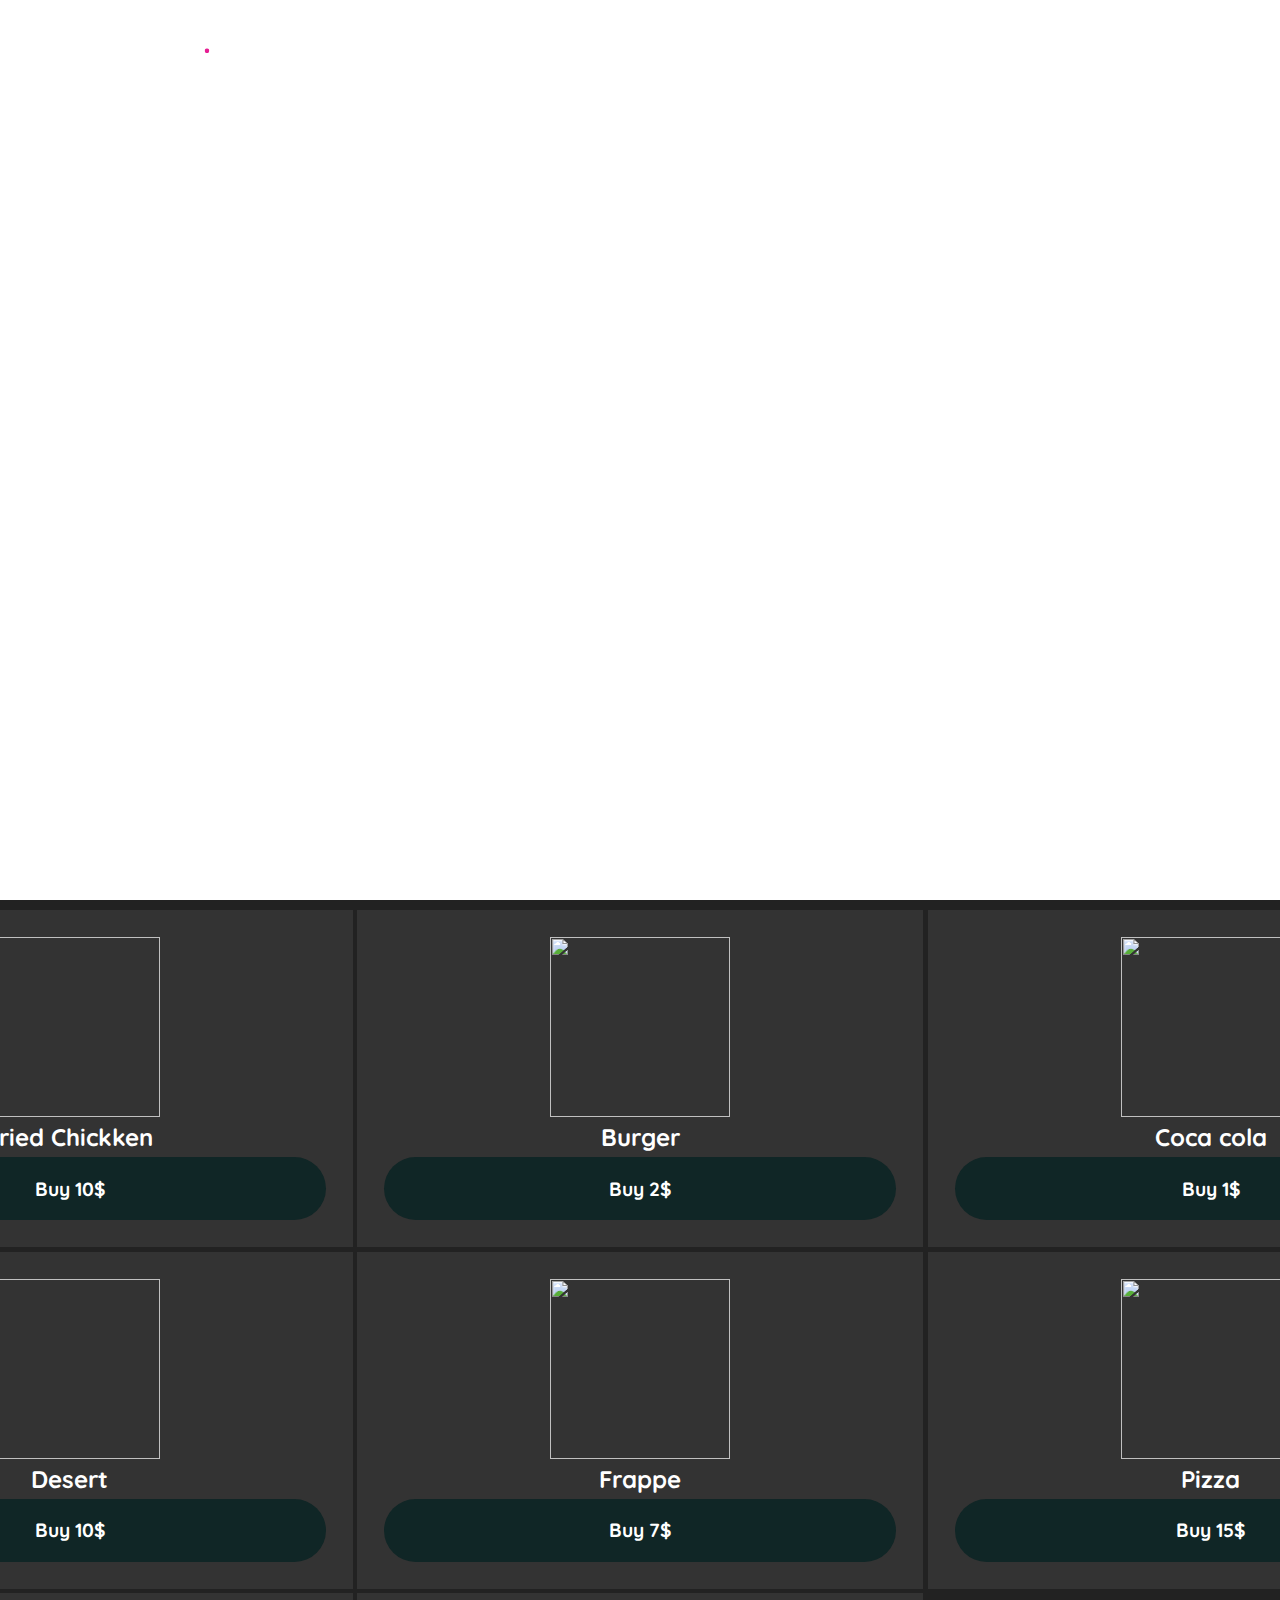
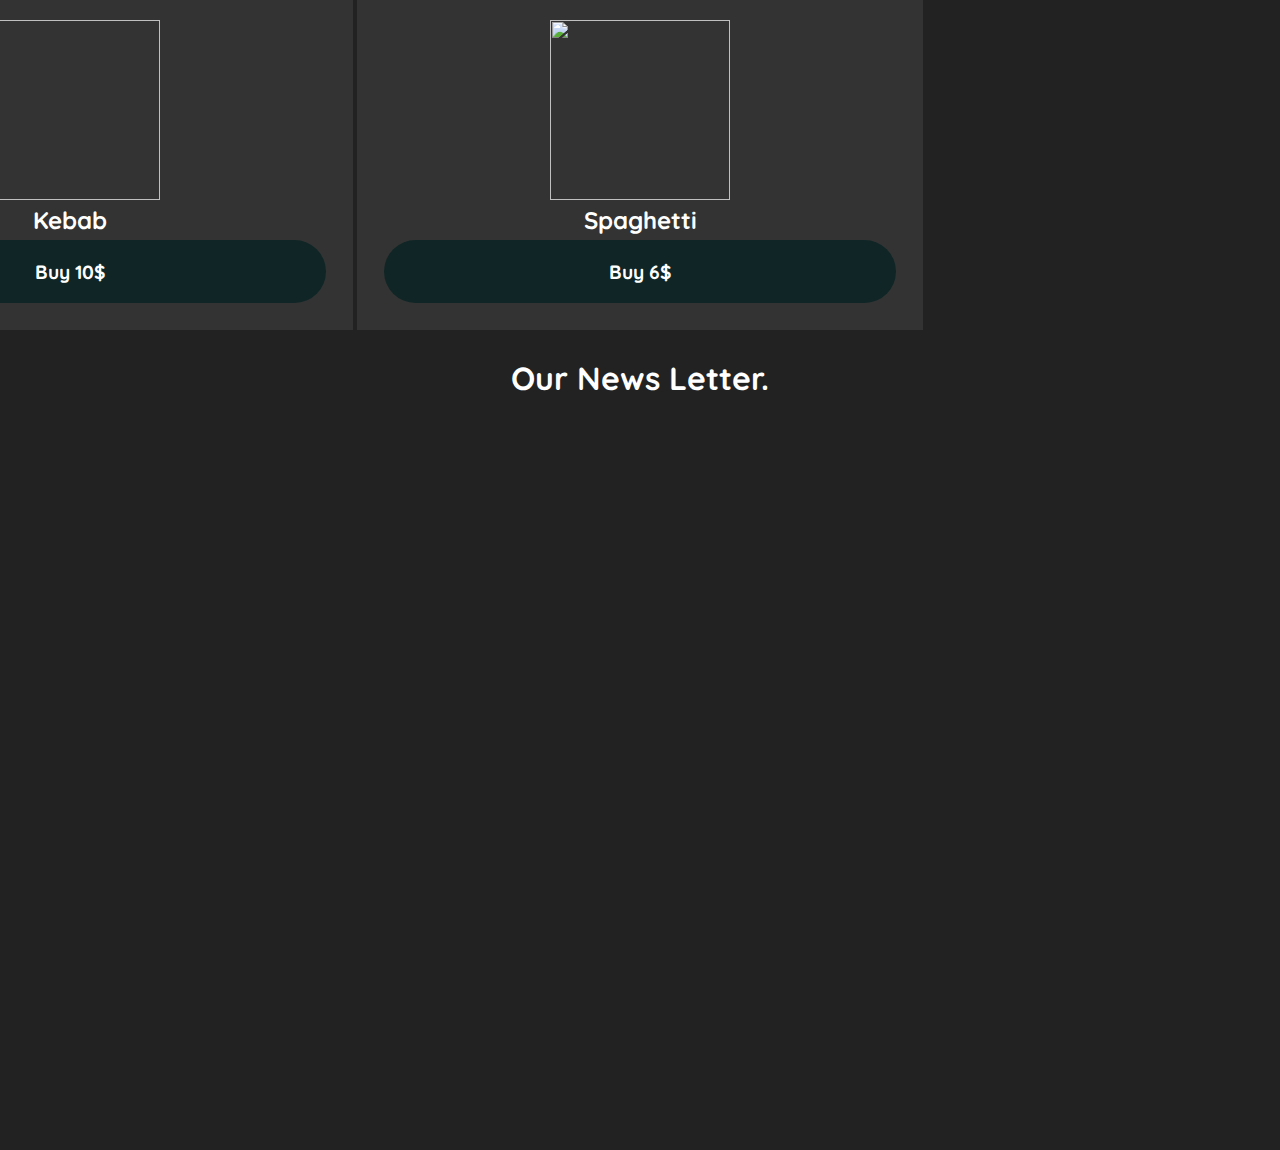
==== Index.html @ 9307f5e5 "Create Index.html" ====
<!DOCTYPE html>
<html>
    <head>
    <meta name="viewport" content="width=device-width, initial-scale=1" /><link href="https://fonts.googleapis.com/css?family=Quicksand" rel="stylesheet">
<script crossorigin="anonymous" src="https://kit.fontawesome.com/3c5be74ba6.js"></script> 
        <title>Online Shop</title>
    </head>
    <body>
<!--Bar-->
<div id="header-bar">
<h1>Online Shop<span style="color:#e61e93;">.</span></h1>    
<h1 onclick="on()" class="fa fa-bars"></h1></div>
<h1 onclick="on()" class="fa fa-bars"></h1></div>
<div id="slider">
<div id="close" onclick="off()"></div>
<div id="nav-bar"><ul>
<li><h3>Online Shop<span style="color:#e61e93;">.</span>
</h3></li>
<li><a href="#logo" onclick="off()">Home</a></li>
<li><a href="#product" onclick="off()">Featured</a></li>
<li><a href="#new" onclick="off()">New</a></li>
<li><a href="#about" onclick="off()">Subscribed</a></li>
<!--Switch--><li style="display:flex;align-items:center;justify-content:space-between;">
<h5>Night</h5>  
<div id="switch" onclick="swch()">
 <div id="swch" onclick="off()"></div></div>
<h5>Light</h5></li>
</ul></div></div>
<!--Products--> 
<div id="logo"></div>
<div id="product"></div>    
<!--About-->
<div id="about"><ul id="aboutt">
<li><h1>Our News Letter<span>.</span></h1></li>    
</ul></div>
 <script>
var products = [
{
    name: "Fried Chickken",
    price: "10$",
    about:"write write write write write write write write write write write write write write write write",
    src: "KrYyyW6/022-fried-chicken"
},{
    name: "Burger",
    price: "2$",
    about:"write write write write write write write write write write write write write write write write",
    src: "0hnpdZ6/003-burger"
},{
    name: "Coca cola",
    price: "1$",
    about:"write write write write write write write write write write write write write write write write",
    src: "8rhYXZ9/011-coke" 
     
},{
    name: "Desert",
    price: "10$",
    about:"write write write write write write write write write write write write write write write write",
    src: "QjGLX8L/037-dessert" 
},{
    name: "Frappe",
    price: "7$",
    about:"write write write write write write write write write write write write write write write write",
    src: "j8NZmJ5/020-frappe" 
},{
    name: "Pizza",
    price: "15$",
    about:"write write write write write write write write write write write write write write write write",
    src: "DCjFq9j/039-pizza"  
},{
    name: "Kebab",
    price: "10$",
    about:"write write write write write write write write write write write write write write write write",
    src: "KjH3hpB/027-kebab"
},{
    name: "Spaghetti",
    price: "6$",
    about:"write write write write write write write write write write write write write write write write",
    src: "1q4RCMW/045-spaghetti" 
}
]  
for(var p=0;p<products.length;p++){
var product =
document.getElementById("product");
product.innerHTML+=`<div class="product">
<img src="https://i.ibb.co/${products[p].src}.png">
<h2>${products[p].name}</h2>
<button id="buy">Buy ${products[p].price}</button>
</div>`  
}      
 </script> 
 <style type="text/css" media="all">
   *{
    margin:0;
    padding:0;
    box-sizing:border-box ;
    font-family:"Quicksand";
}
#header-bar.active{
    background:rgba(255,255,255,.9);
    color:#000;
}
#header-bar{
    position:fixed;top:0;
    padding:2vh;
    height:9vh;
    width:100vw;
    display:flex;
    align-items:center ;
    justify-content:space-between;
    background:transparent ;
    color:#fff;
    z-index:3;
    transition-duration:1s;
}
a{text-decoration:none;color:#fff;}
ul li{
    padding:2vh;
    text-align:center ;
    list-style:none;
    font-weight:700;
}
#slider{
    position:fixed ;
    top:0;left:0;
    height:100vh;
    display:none;
    align-items:center ;
    justify-content:center ;
    z-index:4;color:#fff;
}
body.swch #slider{filter:invert(1);}
#nav-bar{padding:2vh;font-size:1.5em;
height:100vh;width:70vw;
background:rgba(0,0,0,.9);}
#close{height:100vh;width:30vw;}
#logo{
    position:relative ;
    top:0;left:0;
    height:100vh;
    width:100vw;
    display:flex;
    align-items:center ;
    justify-content:center ; background:url("https://www.dropbox.com/s/4hjg06l1x48wtgg/arrangement-black-friday-clock-with-copy-space.jpg?dl=1");
    background-size:cover;
}
#product{
    width:100vw;
    padding:10px;
    display:grid;      grid-template-columns:repeat(3,1fr);  
    grid-gap:0.5vh;
    align-self:center;
    justify-content:center;
    background:#222;
    overflow:hidden ;
    text-align:center ;
    color:#fff;
}
body.swch #product{
background:#888;color:#000;}
body.swch #product .product{
background:#fff;color:#000;}
#product .product{
    padding:3vh;
    display:grid;
    color:#fff;
    background:#333;
    place-items:center ;
    text-align:center ;
    transition:0.5s;
}
#product .product img{
    height:20vh;
    width:20vh;
    background-size:cover;
}
#product h2{padding:5px;}
#product .product:hover{
background:#e91e63;}
#buy{
    height:7vh;
    width:40vw;
    color:#fff;
    font-weight:700;
    font-size:1.2em;
    background:#102626;
    border:none;outline:none;
    border-radius:100px;
}
#switch{
    height:5vh;width:15vw;
    display:flex;padding:1vh;
    align-items:center ;
    justify-content:flex-start;
    border-radius:50px;
    border:3px solid #fff;
}
body.swch #switch{justify-content:flex-end;}
#swch{
    height:2vh;width:2vh;
    border-radius:50%;
    box-shadow:0 0 0 3px #fff;
}
@media(max-width:400px){
#product{grid-template-columns:repeat(2,1fr);}
}
#about{
    height:90vh;
    width:100vw;
    color:#fff;
    background:#222;
}
 </style>
 <script type="text/javascript" charset="utf-8">
   window.addEventListener("scroll",function(){var nav = 
document.getElementById("header-bar");
nav.classList.toggle("active",window.scrollY > 0);
})

function on(){
document.getElementById("slider").style.display="flex";}
function off(){
document.getElementById("slider").style.display="none";}

function swch(){var swch= document.querySelector("body");
swch.classList.toggle("swch");}
 </script>
    </body>
</html>
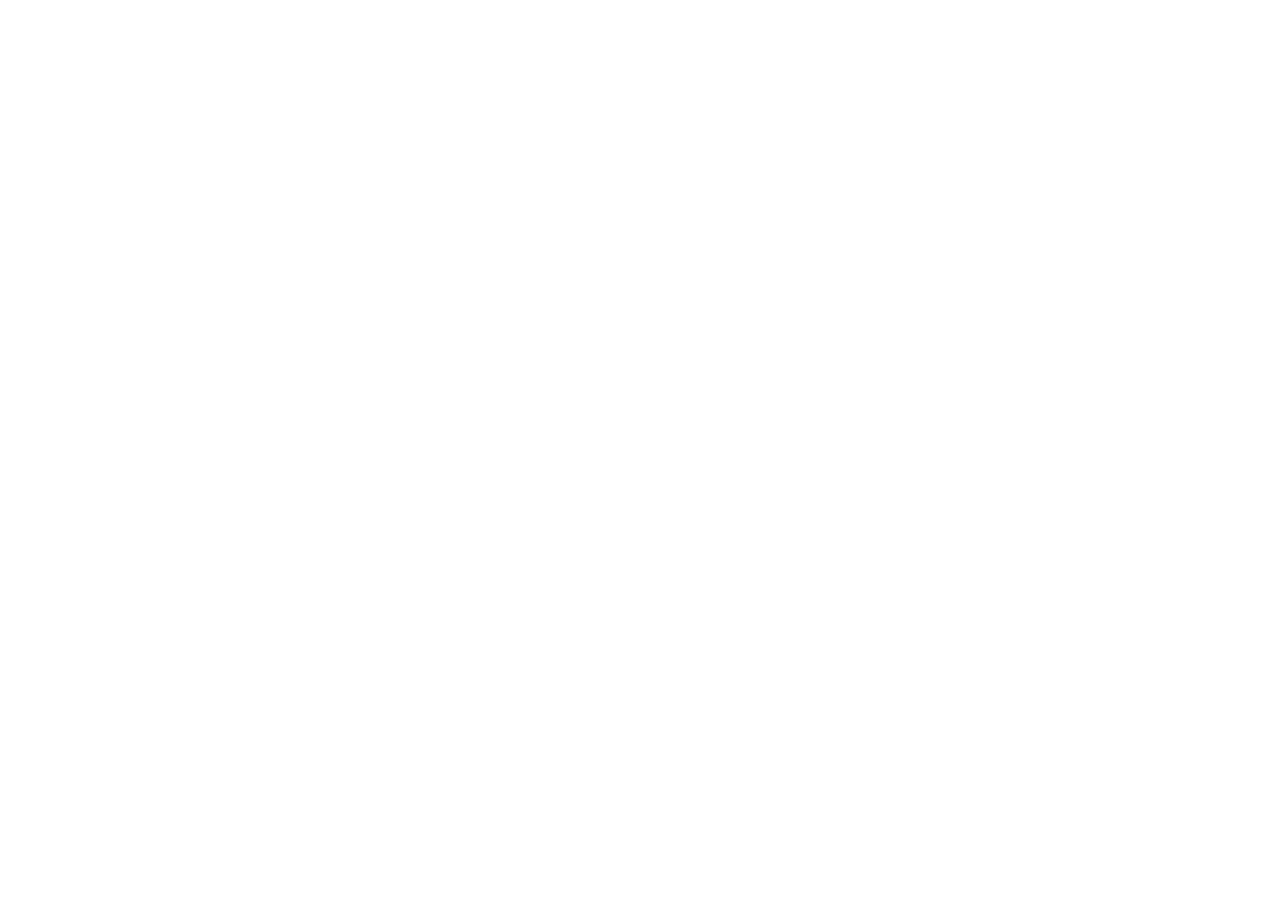
==== commit ebb379d1: "Update Index.html" ====
--- a/Index.html
+++ b/Index.html
@@ -1,228 +1,72 @@
 <!DOCTYPE html>
 <html>
-    <head>
-    <meta name="viewport" content="width=device-width, initial-scale=1" /><link href="https://fonts.googleapis.com/css?family=Quicksand" rel="stylesheet">
-<script crossorigin="anonymous" src="https://kit.fontawesome.com/3c5be74ba6.js"></script> 
-        <title>Online Shop</title>
-    </head>
-    <body>
-<!--Bar-->
-<div id="header-bar">
-<h1>Online Shop<span style="color:#e61e93;">.</span></h1>    
-<h1 onclick="on()" class="fa fa-bars"></h1></div>
-<h1 onclick="on()" class="fa fa-bars"></h1></div>
-<div id="slider">
-<div id="close" onclick="off()"></div>
-<div id="nav-bar"><ul>
-<li><h3>Online Shop<span style="color:#e61e93;">.</span>
-</h3></li>
-<li><a href="#logo" onclick="off()">Home</a></li>
-<li><a href="#product" onclick="off()">Featured</a></li>
-<li><a href="#new" onclick="off()">New</a></li>
-<li><a href="#about" onclick="off()">Subscribed</a></li>
-<!--Switch--><li style="display:flex;align-items:center;justify-content:space-between;">
-<h5>Night</h5>  
-<div id="switch" onclick="swch()">
- <div id="swch" onclick="off()"></div></div>
-<h5>Light</h5></li>
-</ul></div></div>
-<!--Products--> 
-<div id="logo"></div>
-<div id="product"></div>    
-<!--About-->
-<div id="about"><ul id="aboutt">
-<li><h1>Our News Letter<span>.</span></h1></li>    
-</ul></div>
- <script>
-var products = [
-{
-    name: "Fried Chickken",
-    price: "10$",
-    about:"write write write write write write write write write write write write write write write write",
-    src: "KrYyyW6/022-fried-chicken"
-},{
-    name: "Burger",
-    price: "2$",
-    about:"write write write write write write write write write write write write write write write write",
-    src: "0hnpdZ6/003-burger"
-},{
-    name: "Coca cola",
-    price: "1$",
-    about:"write write write write write write write write write write write write write write write write",
-    src: "8rhYXZ9/011-coke" 
-     
-},{
-    name: "Desert",
-    price: "10$",
-    about:"write write write write write write write write write write write write write write write write",
-    src: "QjGLX8L/037-dessert" 
-},{
-    name: "Frappe",
-    price: "7$",
-    about:"write write write write write write write write write write write write write write write write",
-    src: "j8NZmJ5/020-frappe" 
-},{
-    name: "Pizza",
-    price: "15$",
-    about:"write write write write write write write write write write write write write write write write",
-    src: "DCjFq9j/039-pizza"  
-},{
-    name: "Kebab",
-    price: "10$",
-    about:"write write write write write write write write write write write write write write write write",
-    src: "KjH3hpB/027-kebab"
-},{
-    name: "Spaghetti",
-    price: "6$",
-    about:"write write write write write write write write write write write write write write write write",
-    src: "1q4RCMW/045-spaghetti" 
+  <head>
+<meta name="viewport" content="width=device-width, initial-scale=1" /><link href="https://fonts.googleapis.com/css?family=Quicksand|Handlee|Itim" rel="stylesheet">
+<meta name="theme-color" content="#A3370B">
+<link rel="stylesheet" href="style.css" type="text/css" media="all" />
+    <title>Weather Forcast.</title>
+  </head>
+  <body>
+<div id="main"></div>   
+  
+  <script type="text/javascript" charset="utf-8">
+var main = document.getElementById("main")
+var URL = "https://api.weatherapi.com/v1/forecast.json"    
+var API = "8a1362221e524488b3e112953200305"
+
+//Fetch Icon 
+fetch("https://api.openweathermap.org/data/2.5/weather?q=Uzbekistan&appid=8d24787fa0102884fed55aae44f24567")
+.then(res => res.json())
+.then(data => { console.log(data)
+var icon_url = `https://openweathermap.org/img/wn/${data.weather[0].icon}@2x.png`
+document.getElementById("icon").innerHTML=`<img src="${icon_url}">`
+document.getElementById("desc").innerHTML= data.weather[0]. description
+})
+//Fetch API
+fetch(`${URL}?key=${API}&q=Hazorasp&days=3`)
+.then(response => response.json())
+.then(data =>  {console.log(data)
+//Location
+   var name = data.location.name
+   var region = data.location.region
+   var time = data.location.localtime
+
+//Current  
+   var update_time = data.current.last_updated
+   var tempC = data.current.temp_c
+   var tempF = data.current.temp_f
+   var cloud = data.current.cloud
+   var humidity = data.current.humidity
+   
+main.innerHTML=`<ul id="current">
+  <li><h3>${name},${region}</h3>
+  <h3 style="padding:5px;">
+  ${time}</h3></li>
+  <li><h1>${tempC}&degC</h1></li>
+  <li><div id="icon"></div></li>
+  <li><h2 id="desc"></h2></li>
+  <li id="bar"><div id="forecast"><div id="line"></div></div></li>
+</ul>`
+
+
+var day = new Date()
+var days = ["Monday","Tuesday","Wednesday","Thursday","Friday","Saturday","Sunday"]
+var day_s = [
+  `${days[day.getDay() - 1]}`,
+  `${days[day.getDay()]}`,
+  `${days[day.getDay() + 1]}`
+  ]
+for(var f=0;f<day_s.length;f++){
+  document.getElementById("forecast").innerHTML+=`<div id="days" onclick="move(${f})"><h4>${day_s[f]}</h4>
+  </div>`
 }
-]  
-for(var p=0;p<products.length;p++){
-var product =
-document.getElementById("product");
-product.innerHTML+=`<div class="product">
-<img src="https://i.ibb.co/${products[p].src}.png">
-<h2>${products[p].name}</h2>
-<button id="buy">Buy ${products[p].price}</button>
-</div>`  
-}      
- </script> 
- <style type="text/css" media="all">
-   *{
-    margin:0;
-    padding:0;
-    box-sizing:border-box ;
-    font-family:"Quicksand";
-}
-#header-bar.active{
-    background:rgba(255,255,255,.9);
-    color:#000;
-}
-#header-bar{
-    position:fixed;top:0;
-    padding:2vh;
-    height:9vh;
-    width:100vw;
-    display:flex;
-    align-items:center ;
-    justify-content:space-between;
-    background:transparent ;
-    color:#fff;
-    z-index:3;
-    transition-duration:1s;
-}
-a{text-decoration:none;color:#fff;}
-ul li{
-    padding:2vh;
-    text-align:center ;
-    list-style:none;
-    font-weight:700;
-}
-#slider{
-    position:fixed ;
-    top:0;left:0;
-    height:100vh;
-    display:none;
-    align-items:center ;
-    justify-content:center ;
-    z-index:4;color:#fff;
-}
-body.swch #slider{filter:invert(1);}
-#nav-bar{padding:2vh;font-size:1.5em;
-height:100vh;width:70vw;
-background:rgba(0,0,0,.9);}
-#close{height:100vh;width:30vw;}
-#logo{
-    position:relative ;
-    top:0;left:0;
-    height:100vh;
-    width:100vw;
-    display:flex;
-    align-items:center ;
-    justify-content:center ; background:url("https://www.dropbox.com/s/4hjg06l1x48wtgg/arrangement-black-friday-clock-with-copy-space.jpg?dl=1");
-    background-size:cover;
-}
-#product{
-    width:100vw;
-    padding:10px;
-    display:grid;      grid-template-columns:repeat(3,1fr);  
-    grid-gap:0.5vh;
-    align-self:center;
-    justify-content:center;
-    background:#222;
-    overflow:hidden ;
-    text-align:center ;
-    color:#fff;
-}
-body.swch #product{
-background:#888;color:#000;}
-body.swch #product .product{
-background:#fff;color:#000;}
-#product .product{
-    padding:3vh;
-    display:grid;
-    color:#fff;
-    background:#333;
-    place-items:center ;
-    text-align:center ;
-    transition:0.5s;
-}
-#product .product img{
-    height:20vh;
-    width:20vh;
-    background-size:cover;
-}
-#product h2{padding:5px;}
-#product .product:hover{
-background:#e91e63;}
-#buy{
-    height:7vh;
-    width:40vw;
-    color:#fff;
-    font-weight:700;
-    font-size:1.2em;
-    background:#102626;
-    border:none;outline:none;
-    border-radius:100px;
-}
-#switch{
-    height:5vh;width:15vw;
-    display:flex;padding:1vh;
-    align-items:center ;
-    justify-content:flex-start;
-    border-radius:50px;
-    border:3px solid #fff;
-}
-body.swch #switch{justify-content:flex-end;}
-#swch{
-    height:2vh;width:2vh;
-    border-radius:50%;
-    box-shadow:0 0 0 3px #fff;
-}
-@media(max-width:400px){
-#product{grid-template-columns:repeat(2,1fr);}
-}
-#about{
-    height:90vh;
-    width:100vw;
-    color:#fff;
-    background:#222;
-}
- </style>
- <script type="text/javascript" charset="utf-8">
-   window.addEventListener("scroll",function(){var nav = 
-document.getElementById("header-bar");
-nav.classList.toggle("active",window.scrollY > 0);
 })
-
-function on(){
-document.getElementById("slider").style.display="flex";}
-function off(){
-document.getElementById("slider").style.display="none";}
-
-function swch(){var swch= document.querySelector("body");
-swch.classList.toggle("swch");}
- </script>
-    </body>
+function move(f){
+var line = document.getElementById("line");
+window.navigator.vibrate([20,10,20]);
+line.style.transform=`translateX(${f*100}%)`;
+line.style.transition="0.5s";
+}   
+  </script>
+  </body>
 </html>
--- a/style.css
+++ b/style.css
@@ -0,0 +1,48 @@
+*{
+    margin:0;padding:0;
+    box-sizing:border-box ;
+    font-family:"Quicksand",sans-serif;
+}
+body{min-height: 100vh;}
+#main{
+  height:100vh;width: 100vw;
+  display: grid;place-items: center;
+  background: url("https://i.imgur.com/HVzFLkm.jpg");
+  background-size: cover;
+}
+#current{
+  height: 100vh;width: 100vw;
+  display: grid;
+  place-items: center;
+  list-style: none;
+  text-align: center;
+  background: rgba(0,0,0,.25);
+  color: #fff;
+}
+#current h1{
+  font-size: 6em;font-weight: 100;
+}
+#icon img{
+  height: 200px;width: 200px;
+}
+#bar{
+  width: 100vw;
+  display: flex; align-items: center;
+  justify-content: center;
+}
+#forecast{
+  display: flex;align-items: center;
+  justify-content:flex-start;
+}
+#days{
+  height: 50px;width: 110px;
+  display: flex;align-items: center;
+  justify-content: center;
+  z-index: 2;
+}
+#line{
+  position: absolute;
+  height: 50px;width: 110px;
+  box-shadow: 0 0 0 2px #fff;
+  border-radius: 10px; z-index: 1;
+}
